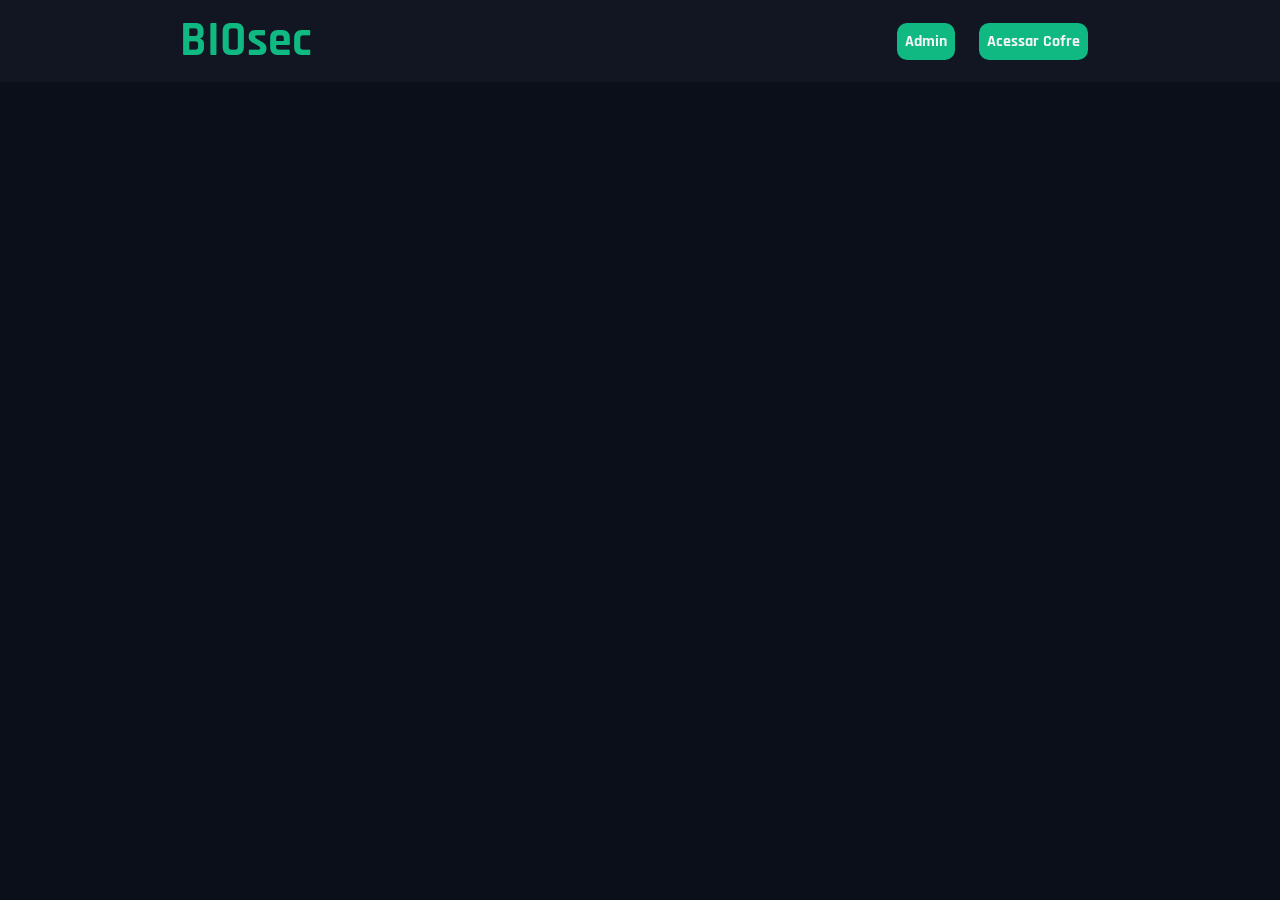
==== frontend/admin.html @ ec176809 "." ====
<!DOCTYPE html>
<html lang="pt-br>
<head>
    <meta charset="UTF-8">
    <meta name="viewport" content="width=device-width, initial-scale=1.0">
    <link rel="stylesheet" href="https://fonts.googleapis.com/css2?family=Rajdhani:wght@400;600;700&display=swap">
    <link rel="stylesheet" href="./assets/css/style.css">
    <title>Document</title>
</head>
<body>
    <div class="bg-header">
    <header class="header">
      <div class="logo">
        <h1>BIOsec</h1>
      </div>
      <div class="menu">
        <ul>
          <li><a href="./admin.html">Admin</a></li>
          <li><a href="./index.html">Acessar Cofre</a></li>
        </ul>
      </div>
    </header>
    </div>
</body>
</html>
---- frontend/assets/css/style.css ----
@charset "UTF-8";

*{
    padding: 0px;
    margin: 0px;
    box-sizing: border-box;
}

body{
    font-family: "Rajdhani";
    background-color: #0b0f19;
    display: flex;
    flex-direction: column;
    min-height: 100vh;
}

/* pagina cadastro*/

.bg-header{
  background-color: #111622;
}

.header{
    margin: 0 auto;
    max-width: 960px;
    display: flex;
    justify-content: space-between;
    align-items: center;
}

.logo{
    padding: 10px 0;
    margin: 0 20px;
    font-size: 1.5em;
    font-weight: bold;
    color: #10b981;
}

.menu{
    padding: 10px 0;
    margin: 0 20px;
}

.menu ul{
    display: flex;
    list-style: none;
}

.menu li{
    margin: 0 12px;
}

.menu li a{
    background-color: #10b981;
    padding: 8px;
    font-size: 1em;
    font-weight: bold;
    color: #f3f4f6;
    text-decoration: none;
    border-radius: 10px;
    transition: 0.3s ease;
}

.menu li a:hover{
    background-color: #059669;
}

.central{
    flex: 1;
}

main{
    margin: 20px auto;
    max-width: 960px;
    background-color: #111622;
    border-radius: 10px;
}

.painel{
    padding: 15px 0;
    margin: 0 20px;
}

.painel-info{
    display: flex;
    justify-content: space-between;
    align-items: center;
    border-bottom: 1px solid #4b5563;
}

.painel-info-t h1{
    color:  #babbbb;
    font-size: 2em;
}

.painel-info-t p{
    font-size: 1em;
    color: #10b981;
    padding-bottom: 10px;
}

.painel-info-on{
    margin: 0 20px;
    font-size: .7em;
    color: #10b981;
}

.box-principal{
    display: flex;
    flex-wrap: wrap;
    gap: 20px;
    max-width: 960px;
    padding: 20px 0;
}

.video-box{
    flex: 1 1 260px;
    display: flex;
    flex-direction: column;
    background-color: #1f2937;
    padding: 10px;
    border-radius: 10px;
}

.video{
    flex: 1;
    background-color: #000;
    margin-bottom: 10px;
    border-radius: 10px;
}

video{
    width: 100%; 
    height: 100%; object-fit: cover; opacity: 0.8; 
    border-radius: 10px;
}

.video-box button{
  color: #fff;
  background-color: #10b981;
  border-radius: 10px;
  border: none;
  padding: 15px;
  cursor: pointer;
  font-size: .8em;
  font-weight: bold;
  text-transform: uppercase;
  transition: 0.3s ease;
}

.video-box button:hover{
    background-color: #059669;
}

.perfil-box{
    display: flex;
    flex-direction: column;
    flex: 1 1 260px;
    background-color: #1f2937;
    padding: 10px;
    border-radius: 10px;
}

.perfil-t{
   font-size: .7rem;
   color: #fff;
   border-bottom: 1px solid #4b5563;
   margin-bottom: 20px;
   padding-bottom: 5px;
}

.perfil-info{
    padding: 10px;
    margin-bottom: 20px;
    background-color: #111622;
    border-left: 4px solid #10b981;
    border-radius: 10px;
}

.perfil-info span{
    color: #babbbb;
}

.perfil-info p{
    color: #fff;
}

.espera{
    font-weight: bold;
    font-size: 1.25em;
    text-align: center;
    margin-top: auto;
    padding: 20px 10px;
    background-color: #4b5563;
    color: #babbbb;
    border-radius: 10px;
}

.log{
    background-color: #1f2937;
    max-width: 960px;
    padding: 10px;
    border-radius: 10px;
}

.log h3{
    color: #fff;
}

table{
    width: 100%;
    text-align: left;
    color: #fff;
}

th{
    color: #10b981;
}

th, td{
    padding: 10px 0px;
    border-bottom: 1px solid #374151;
}

.footer{
    text-align: center;
  color: #babbbb;
  background-color: #111622;
  padding: 40px 20px;
}

.footer span{
    color:  #10b981;
}

/* pagina admin*/
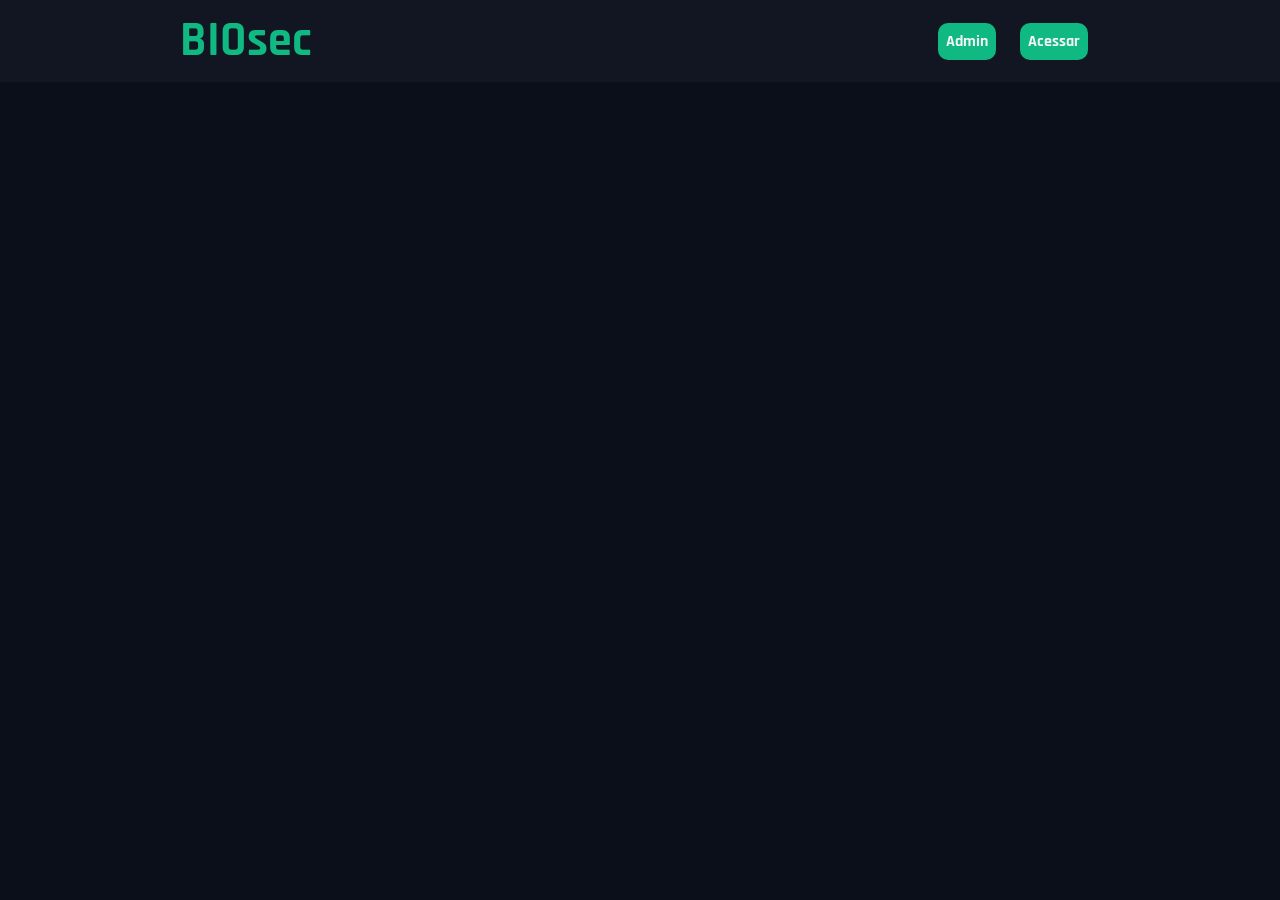
==== commit e894014c: "update e admin" ====
--- a/frontend/admin.html
+++ b/frontend/admin.html
@@ -16,7 +16,7 @@
       <div class="menu">
         <ul>
           <li><a href="./admin.html">Admin</a></li>
-          <li><a href="./index.html">Acessar Cofre</a></li>
+          <li><a href="./index.html">Acessar</a></li>
         </ul>
       </div>
     </header>
--- a/frontend/assets/css/style.css
+++ b/frontend/assets/css/style.css
@@ -59,6 +59,7 @@
     text-decoration: none;
     border-radius: 10px;
     transition: 0.3s ease;
+    
 }
 
 .menu li a:hover{
@@ -233,5 +234,19 @@
     color:  #10b981;
 }
 
+@media (max-width: 375px){
+    .logo{
+        font-size: 1.2em;
+    }
+
+    .menu li{
+        margin: 0 5px;
+    }
+    
+    .footer{
+        font-size: .7em;
+    }
+}
+
 /* pagina admin*/
 
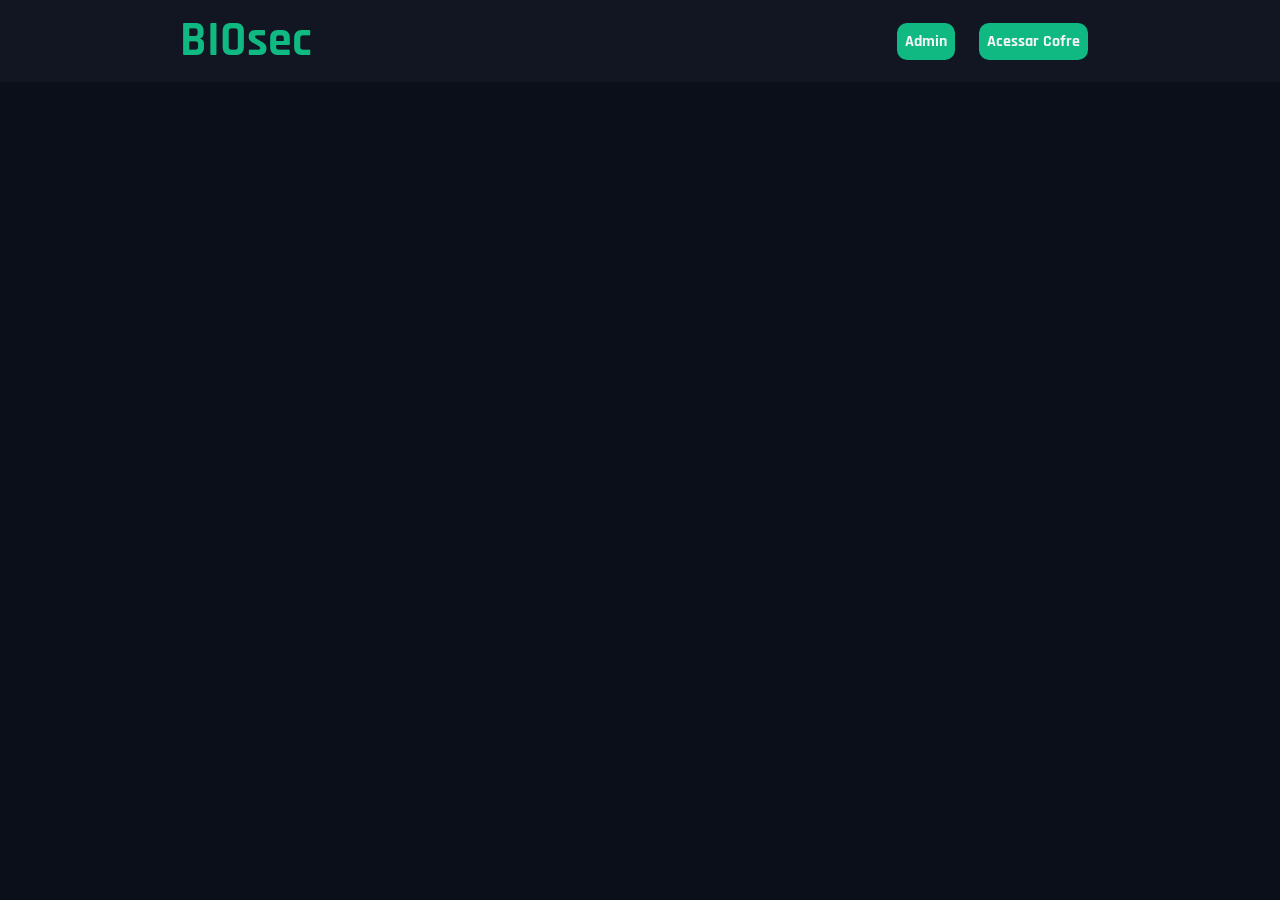
==== commit 0cf74532: "." ====
--- a/frontend/admin.html
+++ b/frontend/admin.html
@@ -16,7 +16,7 @@
       <div class="menu">
         <ul>
           <li><a href="./admin.html">Admin</a></li>
-          <li><a href="./index.html">Acessar</a></li>
+          <li><a href="./index.html">Acessar Cofre</a></li>
         </ul>
       </div>
     </header>
--- a/frontend/assets/css/style.css
+++ b/frontend/assets/css/style.css
@@ -1,252 +1,265 @@
 @charset "UTF-8";
 
-*{
-    padding: 0px;
-    margin: 0px;
-    box-sizing: border-box;
-}
-
-body{
-    font-family: "Rajdhani";
-    background-color: #0b0f19;
-    display: flex;
-    flex-direction: column;
-    min-height: 100vh;
+* {
+  padding: 0px;
+  margin: 0px;
+  box-sizing: border-box;
+}
+
+body {
+  font-family: "Rajdhani";
+  background-color: #0b0f19;
+  display: flex;
+  flex-direction: column;
+  min-height: 100vh;
 }
 
 /* pagina cadastro*/
 
-.bg-header{
-  background-color: #111622;
-}
-
-.header{
-    margin: 0 auto;
-    max-width: 960px;
-    display: flex;
-    justify-content: space-between;
-    align-items: center;
-}
-
-.logo{
-    padding: 10px 0;
-    margin: 0 20px;
-    font-size: 1.5em;
-    font-weight: bold;
-    color: #10b981;
-}
-
-.menu{
-    padding: 10px 0;
-    margin: 0 20px;
-}
-
-.menu ul{
-    display: flex;
-    list-style: none;
-}
-
-.menu li{
-    margin: 0 12px;
-}
-
-.menu li a{
-    background-color: #10b981;
-    padding: 8px;
-    font-size: 1em;
-    font-weight: bold;
-    color: #f3f4f6;
-    text-decoration: none;
-    border-radius: 10px;
-    transition: 0.3s ease;
-    
-}
-
-.menu li a:hover{
-    background-color: #059669;
-}
-
-.central{
-    flex: 1;
-}
-
-main{
-    margin: 20px auto;
-    max-width: 960px;
-    background-color: #111622;
-    border-radius: 10px;
-}
-
-.painel{
-    padding: 15px 0;
-    margin: 0 20px;
-}
-
-.painel-info{
-    display: flex;
-    justify-content: space-between;
-    align-items: center;
-    border-bottom: 1px solid #4b5563;
-}
-
-.painel-info-t h1{
-    color:  #babbbb;
-    font-size: 2em;
-}
-
-.painel-info-t p{
-    font-size: 1em;
-    color: #10b981;
-    padding-bottom: 10px;
-}
-
-.painel-info-on{
-    margin: 0 20px;
-    font-size: .7em;
-    color: #10b981;
-}
-
-.box-principal{
-    display: flex;
-    flex-wrap: wrap;
-    gap: 20px;
-    max-width: 960px;
-    padding: 20px 0;
-}
-
-.video-box{
-    flex: 1 1 260px;
-    display: flex;
-    flex-direction: column;
-    background-color: #1f2937;
-    padding: 10px;
-    border-radius: 10px;
-}
-
-.video{
-    flex: 1;
-    background-color: #000;
-    margin-bottom: 10px;
-    border-radius: 10px;
-}
-
-video{
-    width: 100%; 
-    height: 100%; object-fit: cover; opacity: 0.8; 
-    border-radius: 10px;
-}
-
-.video-box button{
+.bg-header {
+  background-color: #111622;
+}
+
+.header {
+  margin: 0 auto;
+  max-width: 960px;
+  display: flex;
+  justify-content: space-between;
+  align-items: center;
+}
+
+.logo {
+  padding: 10px 0;
+  margin: 0 20px;
+  font-size: 1.5em;
+  font-weight: bold;
+  color: #10b981;
+}
+
+.menu {
+  padding: 10px 0;
+  margin: 0 20px;
+}
+
+.menu ul {
+  display: flex;
+  list-style: none;
+}
+
+.menu li {
+  margin: 0 12px;
+}
+
+.menu li a {
+  background-color: #10b981;
+  padding: 8px;
+  font-size: 1em;
+  font-weight: bold;
+  color: #f3f4f6;
+  text-decoration: none;
+  border-radius: 10px;
+  transition: 0.3s ease;
+}
+
+.menu li a:hover {
+  background-color: #059669;
+}
+
+.central {
+  flex: 1;
+}
+
+main {
+  margin: 20px auto;
+  max-width: 960px;
+  background-color: #111622;
+  border-radius: 10px;
+}
+
+.painel {
+  padding: 15px 0;
+  margin: 0 20px;
+}
+
+.painel-info {
+  display: flex;
+  justify-content: space-between;
+  align-items: center;
+  border-bottom: 1px solid #4b5563;
+}
+
+.painel-info-t h1 {
+  color: #babbbb;
+  font-size: 2em;
+}
+
+.painel-info-t p {
+  font-size: 1em;
+  color: #10b981;
+  padding-bottom: 10px;
+}
+
+.painel-info-on {
+  margin: 0 20px;
+  font-size: 0.7em;
+  color: #10b981;
+}
+
+.box-principal {
+  display: flex;
+  flex-wrap: wrap;
+  gap: 20px;
+  max-width: 960px;
+  padding: 20px 0;
+}
+
+.video-box {
+  flex: 1 1 260px;
+  display: flex;
+  flex-direction: column;
+  background-color: #1f2937;
+  padding: 10px;
+  border-radius: 10px;
+}
+
+.video {
+  flex: 1;
+  background-color: #000;
+  margin-bottom: 10px;
+  border-radius: 10px;
+}
+
+video {
+  width: 100%;
+  height: 100%;
+  object-fit: cover;
+  opacity: 0.8;
+  border-radius: 10px;
+}
+
+.video-box button {
   color: #fff;
   background-color: #10b981;
   border-radius: 10px;
   border: none;
   padding: 15px;
   cursor: pointer;
-  font-size: .8em;
+  font-size: 0.8em;
   font-weight: bold;
   text-transform: uppercase;
   transition: 0.3s ease;
 }
 
-.video-box button:hover{
-    background-color: #059669;
-}
-
-.perfil-box{
-    display: flex;
-    flex-direction: column;
-    flex: 1 1 260px;
-    background-color: #1f2937;
-    padding: 10px;
-    border-radius: 10px;
-}
-
-.perfil-t{
-   font-size: .7rem;
-   color: #fff;
-   border-bottom: 1px solid #4b5563;
-   margin-bottom: 20px;
-   padding-bottom: 5px;
-}
-
-.perfil-info{
-    padding: 10px;
-    margin-bottom: 20px;
-    background-color: #111622;
-    border-left: 4px solid #10b981;
-    border-radius: 10px;
-}
-
-.perfil-info span{
-    color: #babbbb;
-}
-
-.perfil-info p{
-    color: #fff;
-}
-
-.espera{
-    font-weight: bold;
-    font-size: 1.25em;
-    text-align: center;
-    margin-top: auto;
-    padding: 20px 10px;
-    background-color: #4b5563;
-    color: #babbbb;
-    border-radius: 10px;
-}
-
-.log{
-    background-color: #1f2937;
-    max-width: 960px;
-    padding: 10px;
-    border-radius: 10px;
-}
-
-.log h3{
-    color: #fff;
-}
-
-table{
-    width: 100%;
-    text-align: left;
-    color: #fff;
-}
-
-th{
-    color: #10b981;
-}
-
-th, td{
-    padding: 10px 0px;
-    border-bottom: 1px solid #374151;
-}
-
-.footer{
-    text-align: center;
+.video-box button:hover {
+  background-color: #059669;
+}
+
+.perfil-box {
+  display: flex;
+  flex-direction: column;
+  flex: 1 1 260px;
+  background-color: #1f2937;
+  padding: 10px;
+  border-radius: 10px;
+}
+
+.perfil-t {
+  font-size: 0.7rem;
+  color: #fff;
+  border-bottom: 1px solid #4b5563;
+  margin-bottom: 20px;
+  padding-bottom: 5px;
+}
+
+.perfil-info {
+  padding: 10px;
+  margin-bottom: 20px;
+  background-color: #111622;
+  border-left: 4px solid #10b981;
+  border-radius: 10px;
+}
+
+.perfil-info span {
+  color: #babbbb;
+}
+
+.perfil-info p {
+  color: #fff;
+}
+
+.espera {
+  font-weight: bold;
+  font-size: 1.25em;
+  text-align: center;
+  margin-top: auto;
+  padding: 20px 10px;
+  background-color: #4b5563;
+  color: #babbbb;
+  border-radius: 10px;
+}
+
+.status-concedido {
+  background: rgba(16, 185, 129, 0.2);
+  border: 1px solid #10b981;
+  color: #10b981;
+}
+
+.status-negado {
+  background: rgba(239, 68, 68, 0.2);
+  border: 1px solid #ef4444;
+  color: #ef4444;
+}
+
+.log {
+  background-color: #1f2937;
+  max-width: 960px;
+  padding: 10px;
+  border-radius: 10px;
+}
+
+.log h3 {
+  color: #fff;
+}
+
+table {
+  width: 100%;
+  text-align: left;
+  color: #fff;
+}
+
+th {
+  color: #10b981;
+}
+
+th,
+td {
+  padding: 10px 0px;
+  border-bottom: 1px solid #374151;
+}
+
+.footer {
+  text-align: center;
   color: #babbbb;
   background-color: #111622;
   padding: 40px 20px;
 }
 
-.footer span{
-    color:  #10b981;
-}
-
-@media (max-width: 375px){
-    .logo{
-        font-size: 1.2em;
-    }
-
-    .menu li{
-        margin: 0 5px;
-    }
-    
-    .footer{
-        font-size: .7em;
-    }
+.footer span {
+  color: #10b981;
+}
+
+@media (max-width: 375px) {
+  .logo {
+    font-size: 1.2em;
+  }
+
+  .menu li {
+    margin: 0 5px;
+  }
+
+  .footer {
+    font-size: 0.7em;
+  }
 }
 
 /* pagina admin*/
-
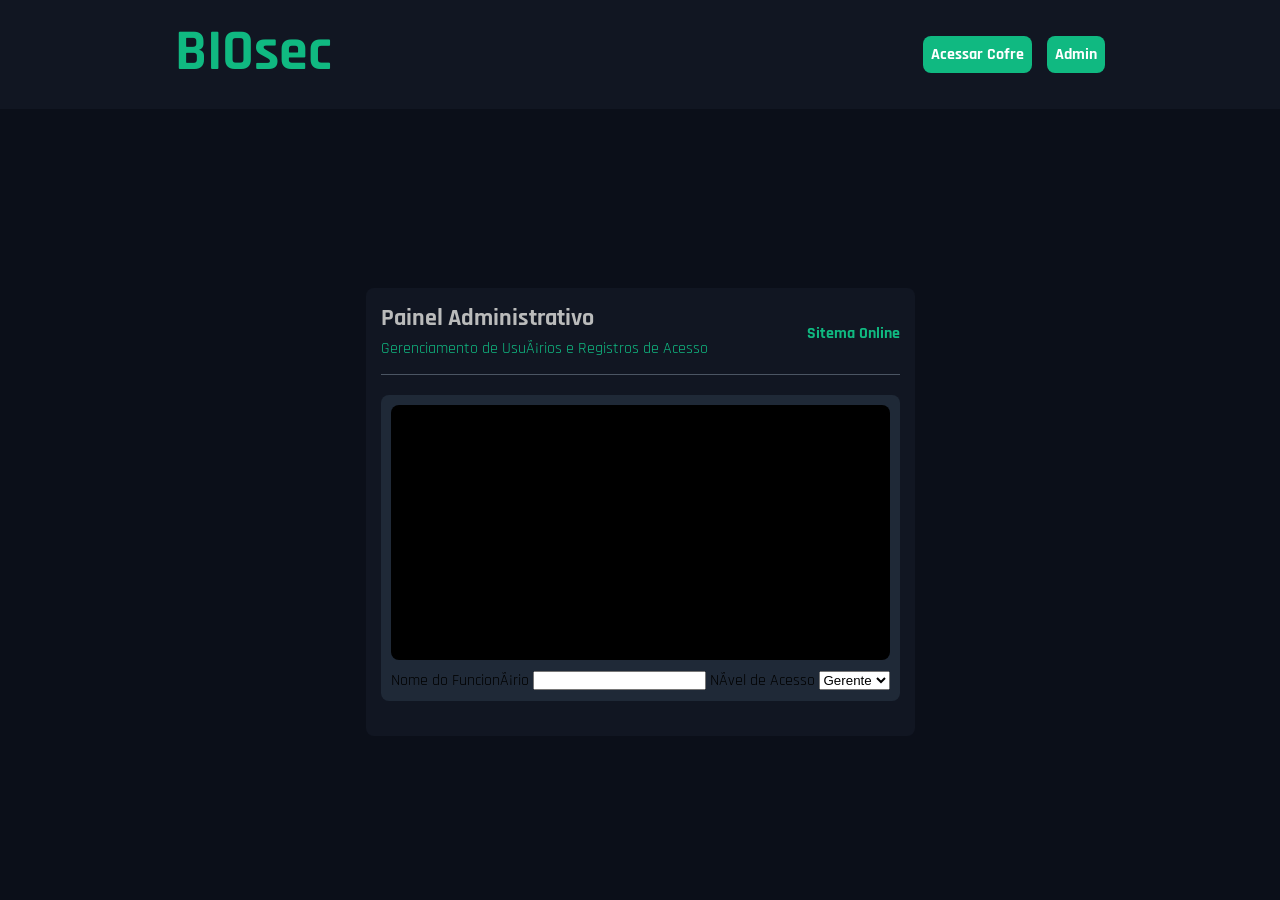
==== commit 6925e0d0: "criação do backend criação do backend e lógica de reconhecimento utilizando bibliotecas e rodando no" ====
--- a/frontend/admin.html
+++ b/frontend/admin.html
@@ -5,21 +5,47 @@
     <meta name="viewport" content="width=device-width, initial-scale=1.0">
     <link rel="stylesheet" href="https://fonts.googleapis.com/css2?family=Rajdhani:wght@400;600;700&display=swap">
     <link rel="stylesheet" href="./assets/css/style.css">
-    <title>Document</title>
+    <title>BIOsec - adm</title>
 </head>
 <body>
-    <div class="bg-header">
-    <header class="header">
-      <div class="logo">
-        <h1>BIOsec</h1>
-      </div>
+    <header class="menu-bg">
       <div class="menu">
-        <ul>
-          <li><a href="./admin.html">Admin</a></li>
-          <li><a href="./index.html">Acessar Cofre</a></li>
-        </ul>
+        <div class="logo">
+          <h1>BIOsec</h1>
+        </div>
+        <nav class="nav-container">
+          <ul>
+            <li><a href="/">Acessar Cofre</a></li>
+            <li><a href="/admin">Admin</a></li>
+          </ul>
+        </nav>
       </div>
     </header>
-    </div>
+    <main class="container">
+      <section class="info">
+        <div class="info-texto">
+          <h2>Painel Administrativo</h2>
+          <p>Gerenciamento de Usuários e Registros de Acesso</p>
+        </div>
+        <p class="online">Sitema Online</p>
+      </section>
+      <section class="painel">
+        <div class="video-container">
+          <div class="video-box">
+            <video id="videoElement" autoplay playsinline></video>
+          </div>
+          <form class="form" action="" method="post">
+            <label for="nome">Nome do Funcionário</label>
+            <input type="text" name="nomef" id="nomef">
+            <label for="nome">Nível de Acesso</label>
+            <select name="nivel" id="nivel">
+              <option value="1">Gerente</option>
+              <option value="2">Diretor</option>
+              <option value="3">Ministro</option>
+            </select>
+          </form>
+        </div>
+      </section>
+    </main>
 </body>
 </html>
--- a/frontend/assets/css/style.css
+++ b/frontend/assets/css/style.css
@@ -1,135 +1,142 @@
 @charset "UTF-8";
 
-* {
-  padding: 0px;
-  margin: 0px;
+:root{
+  /* Cores */
+  --cor-body--:#0b0f19;
+  --cor-header:#111622;
+  --verde-primario: #10b981;
+  --hover-primario: #059669;
+  --cor-badge: #4b5563;
+  --borda-liberado:rgba(16, 185, 129, 0.2);
+  --negado:rgba(239, 68, 68, 0.2);
+  --borda-negado: #ef4444;
+  --tabela: #1f2937;
+  --tabela-grade: #374151;
+}
+
+*{
+  padding: 0;
+  margin: 0;
   box-sizing: border-box;
 }
 
-body {
-  font-family: "Rajdhani";
-  background-color: #0b0f19;
+h1,h2,h3,p{
+  margin: 0;
+  padding: 0;
+}
+
+body{
   display: flex;
   flex-direction: column;
   min-height: 100vh;
-}
-
-/* pagina cadastro*/
-
-.bg-header {
-  background-color: #111622;
-}
-
-.header {
+  font-family: 'Rajdhani', Arial, Helvetica, sans-serif;
+  background-color: #0b0f19;
+}
+
+.menu-bg{
+  background-color: #111622;
+  margin-bottom: 15px;
+}
+
+.menu{
+  max-width: 960px;
   margin: 0 auto;
-  max-width: 960px;
+  padding: 15px 15px;
   display: flex;
   justify-content: space-between;
   align-items: center;
-}
-
-.logo {
-  padding: 10px 0;
-  margin: 0 20px;
-  font-size: 1.5em;
-  font-weight: bold;
-  color: #10b981;
-}
-
-.menu {
-  padding: 10px 0;
-  margin: 0 20px;
-}
-
-.menu ul {
-  display: flex;
+  flex-wrap: wrap;
+}
+
+.logo{
+  flex: 1;
+  font-size: 1.8em;
+  font-weight: bold;
+  color: #10b981;
+  margin-bottom: 5px;
+}
+
+.nav-container ul{
+  display: flex;
+  gap: 15px;
   list-style: none;
 }
 
-.menu li {
-  margin: 0 12px;
-}
-
-.menu li a {
+.nav-container a{
   background-color: #10b981;
+  color: #fff;
+  text-decoration: none;
   padding: 8px;
+  border-radius: 8px;
   font-size: 1em;
   font-weight: bold;
-  color: #f3f4f6;
-  text-decoration: none;
-  border-radius: 10px;
   transition: 0.3s ease;
 }
 
-.menu li a:hover {
+.nav-container a:hover{
   background-color: #059669;
 }
 
-.central {
-  flex: 1;
-}
-
-main {
-  margin: 20px auto;
-  max-width: 960px;
-  background-color: #111622;
-  border-radius: 10px;
-}
-
-.painel {
-  padding: 15px 0;
-  margin: 0 20px;
-}
-
-.painel-info {
+.container{
+  background-color: #111622;
+  max-width: 960px;
+  margin: auto;
+  padding: 15px 15px;
+  border-radius: 8px;
+}
+
+.info{
+  max-width: 960px;
   display: flex;
   justify-content: space-between;
   align-items: center;
+  flex-wrap: wrap;
+  padding-bottom: 10px;
   border-bottom: 1px solid #4b5563;
 }
 
-.painel-info-t h1 {
-  color: #babbbb;
-  font-size: 2em;
-}
-
-.painel-info-t p {
+.info-texto h2{
+  font-size: 1.5em;
+  color: #babbbb;
+  margin-bottom: 5px;
+}
+
+.info-texto p{
   font-size: 1em;
   color: #10b981;
-  padding-bottom: 10px;
-}
-
-.painel-info-on {
-  margin: 0 20px;
-  font-size: 0.7em;
-  color: #10b981;
-}
-
-.box-principal {
-  display: flex;
+  margin-bottom: 5px;
+}
+
+.online{
+  font-weight: bold;
+  color: #10b981;
+}
+
+.painel{
+  display: flex;
+  max-width: 960px;
+  padding: 20px 0;
+  gap: 20px;
   flex-wrap: wrap;
-  gap: 20px;
-  max-width: 960px;
-  padding: 20px 0;
-}
-
-.video-box {
+}
+
+.video-container{
   flex: 1 1 260px;
   display: flex;
   flex-direction: column;
   background-color: #1f2937;
   padding: 10px;
-  border-radius: 10px;
-}
-
-.video {
+  border-radius: 8px;
+}
+
+.video-box{
   flex: 1;
   background-color: #000;
   margin-bottom: 10px;
-  border-radius: 10px;
-}
-
-video {
+  border-radius: 8px;
+}
+
+.video-box video{
   width: 100%;
   height: 100%;
   object-fit: cover;
@@ -137,129 +144,142 @@
   border-radius: 10px;
 }
 
-.video-box button {
-  color: #fff;
+.video-container button{
   background-color: #10b981;
-  border-radius: 10px;
   border: none;
-  padding: 15px;
+  border-radius: 8px;
+  padding: 17px;
+  color: #fff;
+  text-transform: uppercase;
+  font-size: 0.8em;
+  font-weight: bold;
+  font-family: 'Rajdhani' Arial, Helvetica, sans-serif;
   cursor: pointer;
-  font-size: 0.8em;
-  font-weight: bold;
-  text-transform: uppercase;
   transition: 0.3s ease;
 }
 
-.video-box button:hover {
+.video-container button:hover{
   background-color: #059669;
 }
 
-.perfil-box {
+.perfil-container{
   display: flex;
   flex-direction: column;
   flex: 1 1 260px;
   background-color: #1f2937;
+  border-radius: 8px;
   padding: 10px;
-  border-radius: 10px;
-}
-
-.perfil-t {
-  font-size: 0.7rem;
-  color: #fff;
+}
+
+.perfil-info{
+  flex: 1;
+}
+
+.perfil-info h2{
+  color: #babbbb;
   border-bottom: 1px solid #4b5563;
-  margin-bottom: 20px;
-  padding-bottom: 5px;
-}
-
-.perfil-info {
+  padding-bottom: 10px;
+}
+
+.caixa-info{
+  flex: 1;
+  background-color: #111622;
+  border-radius: 8px;
+  border-left: 3px solid #10b981;
+  margin-top: 15px;
+  padding: 15px 10px;
+}
+
+.caixa-info span{
+  font-size: 0.9em;
+  color: #babbbb;
+}
+
+.caixa-info p{
+  color: #fff;
+  font-weight: bold;
+}
+
+.sistema{
+  text-align: center;
+  margin-top: 15px;
+  padding: 15px;
+  border-radius: 8px;
+  font-weight: bold;
+  font-size: 1.1em;
+  background-color: #4b5563;
+  color: #babbbb;
+}
+
+.negado{
+  text-align: center;
+  margin-top: 15px;
+  padding: 15px;
+  border-radius: 8px;
+  font-weight: bold;
+  font-size: 1.1em;
+  background-color: var(--negado);
+  border: 1px solid var(--borda-negado);
+  color: #ef4444;
+}
+
+.liberado{
+  text-align: center;
+  margin-top: 15px;
+  padding: 15px;
+  border-radius: 8px;
+  font-weight: bold;
+  font-size: 1.1em;
+  background-color: var(--borda-liberado);
+  border: 1px solid #10b981;
+  color: #10b981;
+}
+
+.acessos-container{
+  max-width: 960px;
   padding: 10px;
-  margin-bottom: 20px;
-  background-color: #111622;
-  border-left: 4px solid #10b981;
-  border-radius: 10px;
-}
-
-.perfil-info span {
-  color: #babbbb;
-}
-
-.perfil-info p {
-  color: #fff;
-}
-
-.espera {
-  font-weight: bold;
-  font-size: 1.25em;
-  text-align: center;
-  margin-top: auto;
-  padding: 20px 10px;
-  background-color: #4b5563;
-  color: #babbbb;
-  border-radius: 10px;
-}
-
-.status-concedido {
-  background: rgba(16, 185, 129, 0.2);
-  border: 1px solid #10b981;
-  color: #10b981;
-}
-
-.status-negado {
-  background: rgba(239, 68, 68, 0.2);
-  border: 1px solid #ef4444;
-  color: #ef4444;
-}
-
-.log {
+  border-radius: 8px;
   background-color: #1f2937;
-  max-width: 960px;
-  padding: 10px;
-  border-radius: 10px;
-}
-
-.log h3 {
-  color: #fff;
-}
-
-table {
+}
+
+.acessos h2{
+  color: #babbbb;
+  font-size: 1.3em;
+}
+
+.acessos table{
   width: 100%;
   text-align: left;
   color: #fff;
 }
 
-th {
-  color: #10b981;
-}
-
-th,
-td {
+.acessos table th{
+  color: #10b981;
+}
+
+.acessos table th,td{
   padding: 10px 0px;
   border-bottom: 1px solid #374151;
 }
 
-.footer {
-  text-align: center;
-  color: #babbbb;
-  background-color: #111622;
-  padding: 40px 20px;
-}
-
-.footer span {
-  color: #10b981;
-}
-
-@media (max-width: 375px) {
-  .logo {
-    font-size: 1.2em;
-  }
-
-  .menu li {
-    margin: 0 5px;
-  }
-
-  .footer {
-    font-size: 0.7em;
-  }
-}
-
-/* pagina admin*/
+footer{
+  margin-top: 15px;
+  padding: 15px;
+  background-color: #111622;
+  text-align: center;
+}
+
+footer span{
+  color: #10b981;
+  font-size: 2em;
+  font-weight: bold;
+}
+
+footer p{
+  font-size: 1.4em;
+  color: #babbbb;
+}
+
+
+/* ADMIN */
+
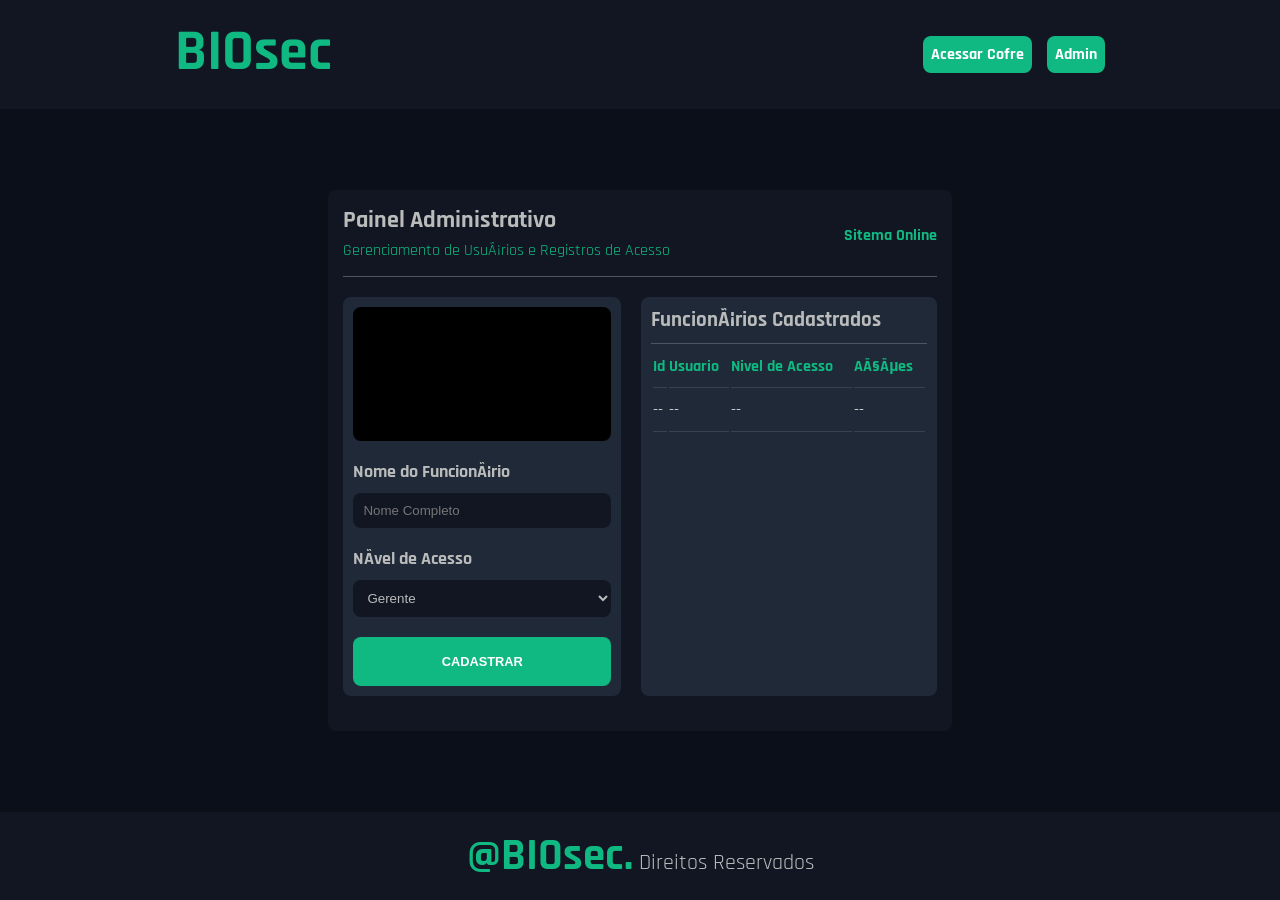
==== commit f5721785: "update" ====
--- a/frontend/admin.html
+++ b/frontend/admin.html
@@ -3,6 +3,7 @@
 <head>
     <meta charset="UTF-8">
     <meta name="viewport" content="width=device-width, initial-scale=1.0">
+    <link rel="stylesheet" href="https://cdnjs.cloudflare.com/ajax/libs/font-awesome/6.5.1/css/all.min.css">
     <link rel="stylesheet" href="https://fonts.googleapis.com/css2?family=Rajdhani:wght@400;600;700&display=swap">
     <link rel="stylesheet" href="./assets/css/style.css">
     <title>BIOsec - adm</title>
@@ -32,20 +33,46 @@
       <section class="painel">
         <div class="video-container">
           <div class="video-box">
-            <video id="videoElement" autoplay playsinline></video>
+            <video id="videoAdmin" autoplay playsinline></video>
           </div>
           <form class="form" action="" method="post">
             <label for="nome">Nome do Funcionário</label>
-            <input type="text" name="nomef" id="nomef">
+            <input type="text" name="inputNome" id="inputNome" placeholder="Nome Completo">
             <label for="nome">Nível de Acesso</label>
-            <select name="nivel" id="nivel">
+            <select name="nivel" id="selectNivel">
               <option value="1">Gerente</option>
               <option value="2">Diretor</option>
               <option value="3">Ministro</option>
             </select>
+            <button class="btnCadastrar" id="btnCadastrar">Cadastrar</button>
           </form>
+        </div>
+        <div class="logs-container">
+          <div class="acessos logs">
+            <h2>Funcionários Cadastrados</h2>
+            <table id="tabelaLogs">
+                <thead>
+                    <th>Id</th>
+                    <th>Usuario</th>
+                    <th>Nivel de Acesso</th>
+                    <th>Ações</th>
+                </thead>
+                <tbody id="tabelaUsuarios">
+                    <tr>
+                        <td>--</td>
+                        <td>--</td>
+                        <td>--</td>
+                        <td>--</td>
+                    </tr>
+                </tbody>
+            </table>
+          </div>
         </div>
       </section>
     </main>
+    <footer>
+      <p><span>@BIOsec.</span> Direitos Reservados</p>
+    </footer>
+    <script src="./assets/js/script.js"></script>
 </body>
 </html>
--- a/frontend/assets/css/style.css
+++ b/frontend/assets/css/style.css
@@ -283,3 +283,80 @@
 
 /* ADMIN */
 
+.form{
+  display: flex;
+  flex-direction: column;
+}
+
+.form label{
+  font-size: 1.1em;
+  font-weight: bold;
+  color: #babbbb;
+  padding: 10px 0;
+}
+
+.form input{
+  padding: 10px;
+  margin-bottom: 10px;
+  background-color: #111622;
+  border: none;
+  border-radius: 8px;
+  color: #babbbb;
+}
+
+.form select{
+  padding: 10px;
+  margin-bottom: 20px;
+  background-color: #111622;
+  border: none;
+  border-radius: 8px;
+  color: #babbbb;
+}
+
+.logs-container{
+  flex: 2 1 260px;
+  background-color: #1f2937;
+  border-radius: 8px;
+}
+
+.logs{
+  margin: 10px;
+}
+
+.logs h2{
+  color: #babbbb;
+  border-bottom: 1px solid #4b5563;
+  padding-bottom: 10px;
+}
+
+.btnExcluir{
+  background-color: #ef4444;
+  color: #fff;
+  font-weight: bold;
+  padding: 8px;
+  margin-right: 2px;
+  border: none;
+  border-radius: 8px;
+  cursor: pointer;
+  transition: 0.3s ease;
+}
+
+.btnExcluir:hover{
+  background-color: #b83737;
+}
+
+.btnEditar{
+  background-color: #10b981;
+  color: #fff;
+  font-weight: bold;
+  padding: 8px;
+  margin-right: 2px;
+  border: none;
+  border-radius: 8px;
+  cursor: pointer;
+  transition: 0.3s ease;
+}
+
+.btnEditar:hover{
+  background-color: #059669;
+}
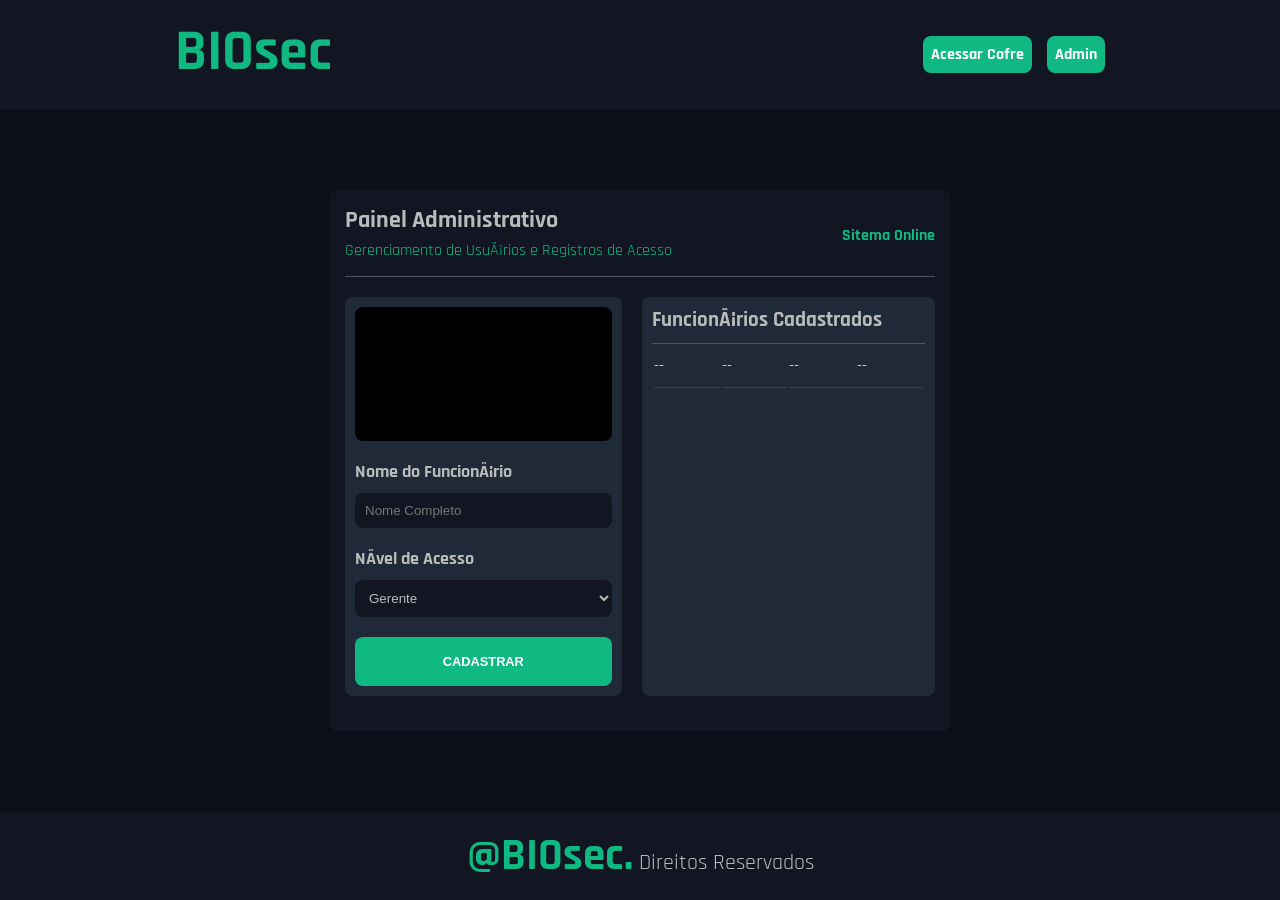
==== commit 4f33f16b: "." ====
--- a/frontend/admin.html
+++ b/frontend/admin.html
@@ -44,18 +44,16 @@
               <option value="2">Diretor</option>
               <option value="3">Ministro</option>
             </select>
-            <button class="btnCadastrar" id="btnCadastrar">Cadastrar</button>
+            <button type="button" class="btnCadastrar" id="btnCadastrar">Cadastrar</button>
           </form>
         </div>
         <div class="logs-container">
           <div class="acessos logs">
             <h2>Funcionários Cadastrados</h2>
-            <table id="tabelaLogs">
+            <table id="tabelaUsuarios
+            ">
                 <thead>
-                    <th>Id</th>
-                    <th>Usuario</th>
-                    <th>Nivel de Acesso</th>
-                    <th>Ações</th>
+                   
                 </thead>
                 <tbody id="tabelaUsuarios">
                     <tr>
